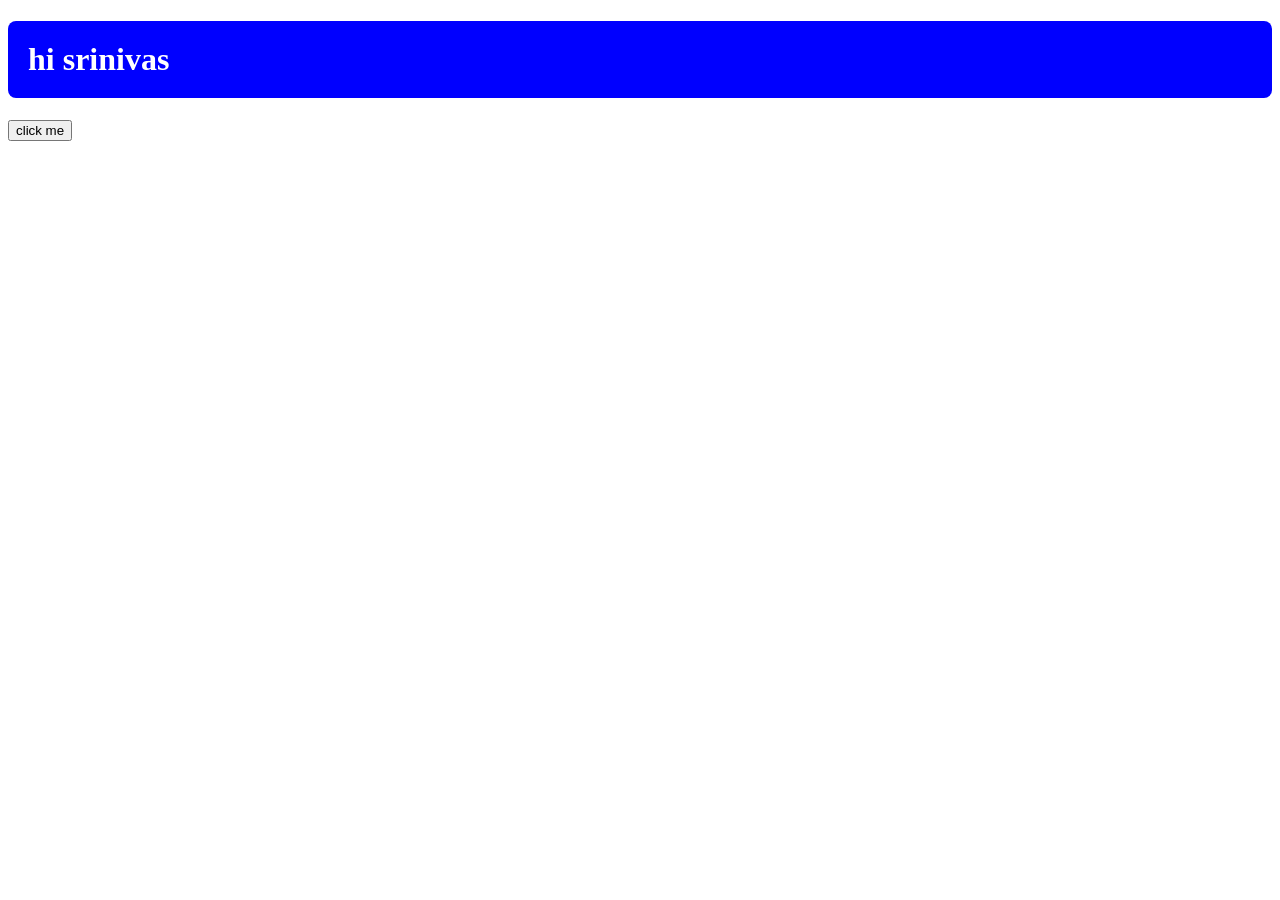
==== index.html @ d7db7564 "Fix script source path in index.html" ====
<!doctype html>
<html>
  <head>
    <title> hcj </title>
    <link rel="stylesheet" href="./styles.css">
  </head>
  <body>
    <h1> hi srinivas </h1>
    <button onclick="myFunction()">click me</button>
    <script src="./script.js"></script>
    
  </body>
</html>
---- styles.css ----
h1 {
  background-color:blue;
  color:white;
  padding:20px;
  border-radius: 8px;
}
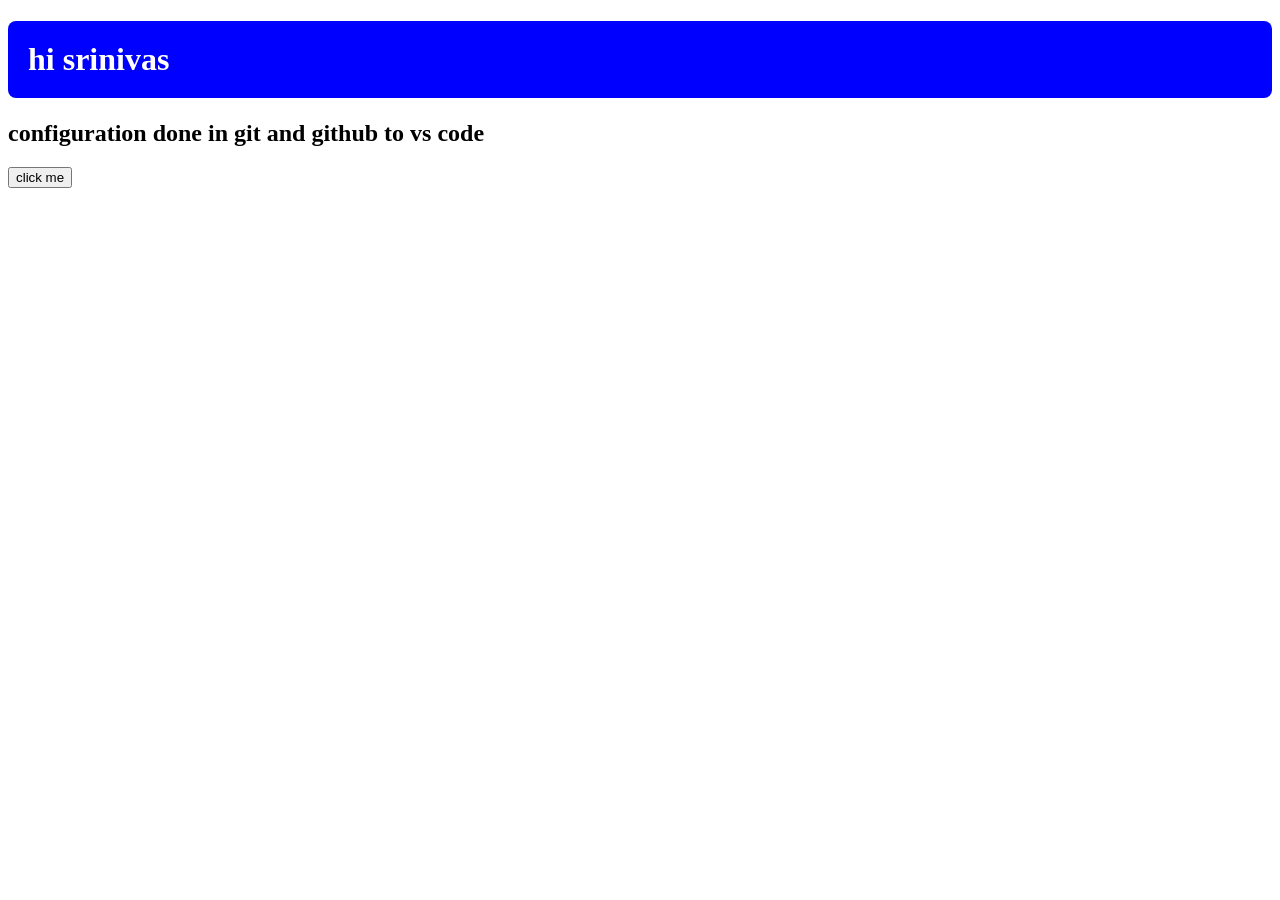
==== commit 7d492303: "git configuration done" ====
--- a/index.html
+++ b/index.html
@@ -5,9 +5,9 @@
     <link rel="stylesheet" href="./styles.css">
   </head>
   <body>
-    <h1> hi srinivas </h1>
+    <h1 id="heading"> hi srinivas </h1>
+    <h2>configuration done in git and github to vs code</h2>
     <button onclick="myFunction()">click me</button>
     <script src="./script.js"></script>
-    
   </body>
 </html>
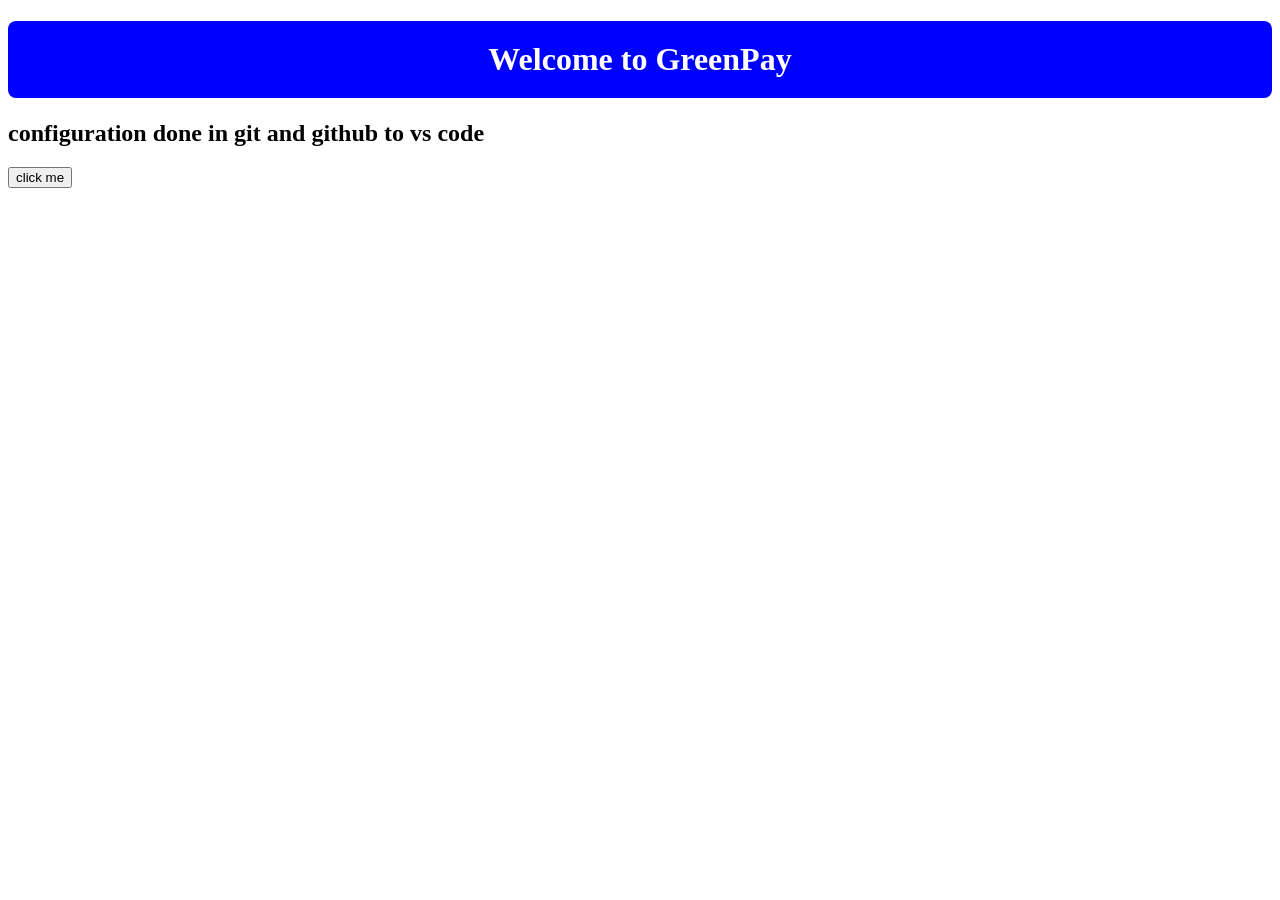
==== commit 5486c39a: "hedding changed" ====
--- a/index.html
+++ b/index.html
@@ -5,7 +5,7 @@
     <link rel="stylesheet" href="./styles.css">
   </head>
   <body>
-    <h1 id="heading"> hi srinivas </h1>
+    <h1 id="heading">Welcome to GreenPay</h1>
     <h2>configuration done in git and github to vs code</h2>
     <button onclick="myFunction()">click me</button>
     <script src="./script.js"></script>
--- a/styles.css
+++ b/styles.css
@@ -3,4 +3,5 @@
   color:white;
   padding:20px;
   border-radius: 8px;
+  text-align: center;
 }
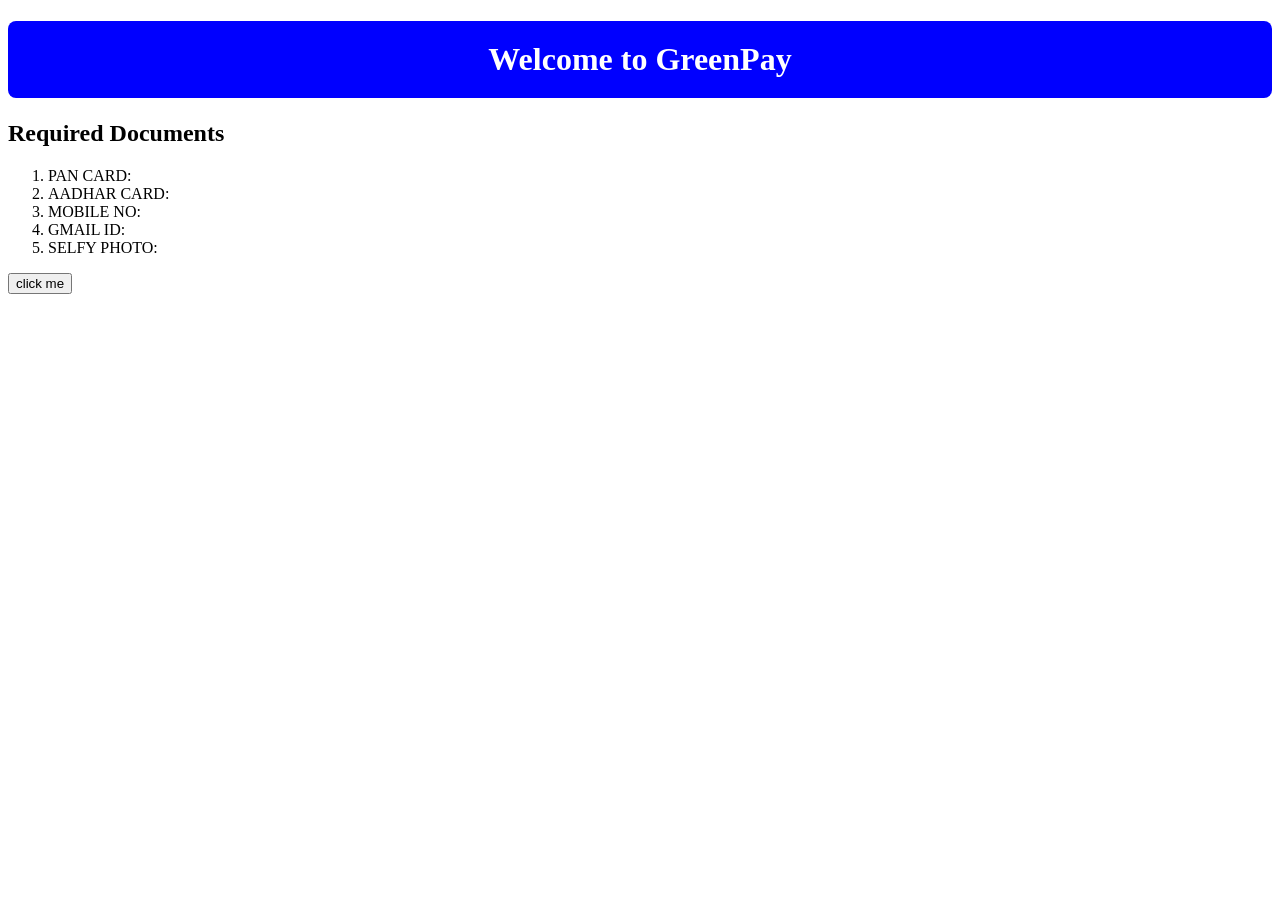
==== commit b814ec6d: "REQUIRED DOCUMENTS UPDATED" ====
--- a/index.html
+++ b/index.html
@@ -6,7 +6,14 @@
   </head>
   <body>
     <h1 id="heading">Welcome to GreenPay</h1>
-    <h2>configuration done in git and github to vs code</h2>
+    <h2>Required Documents</h2>
+    <ol>
+      <li>PAN CARD:</li>
+      <li>AADHAR CARD:</li>
+      <li>MOBILE NO:</li>
+      <li>GMAIL ID:</li>
+      <li>SELFY PHOTO:</li>
+    </ol>
     <button onclick="myFunction()">click me</button>
     <script src="./script.js"></script>
   </body>
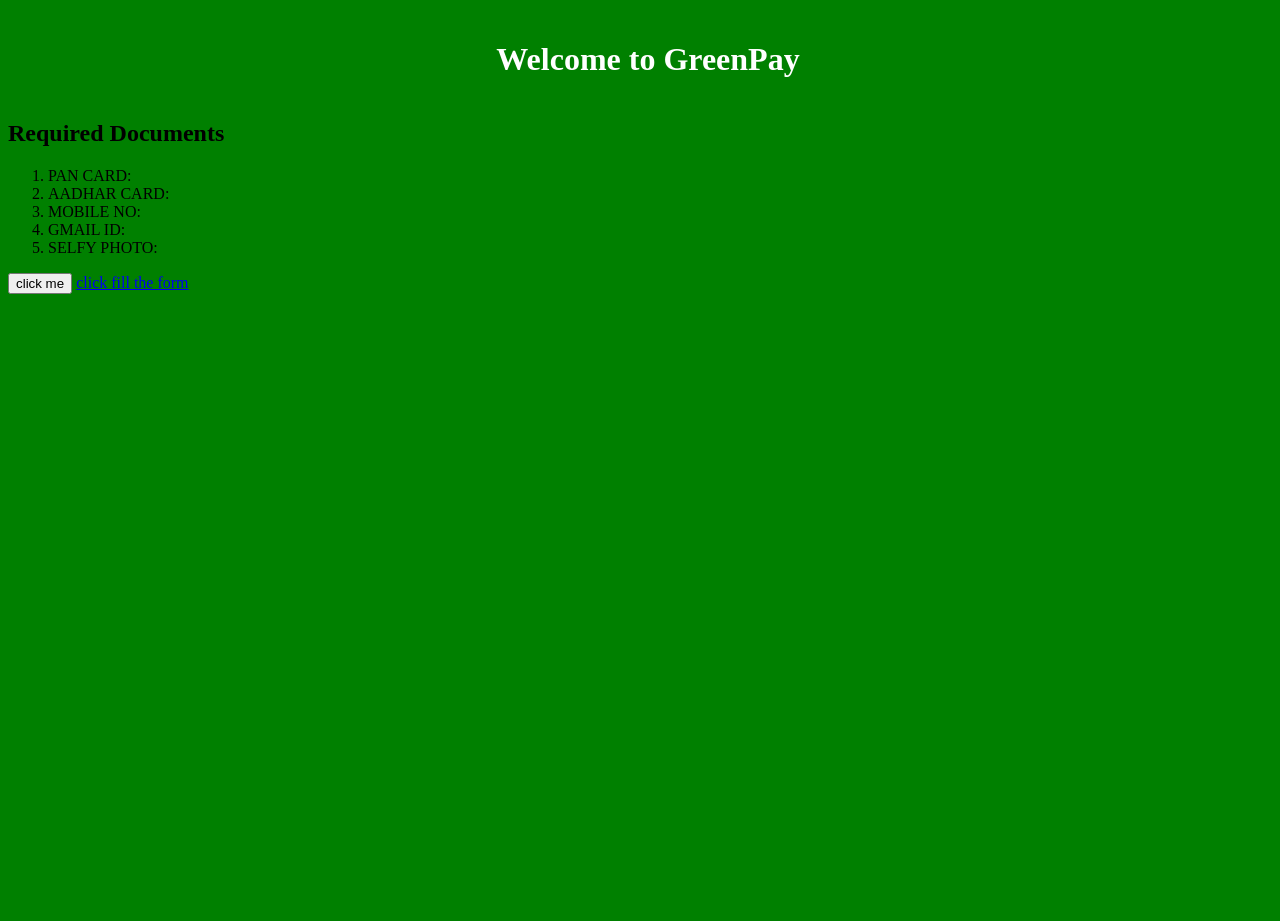
==== commit 0602baac: "form created" ====
--- a/index.html
+++ b/index.html
@@ -16,5 +16,6 @@
     </ol>
     <button onclick="myFunction()">click me</button>
     <script src="./script.js"></script>
+    <a href="./form.html">click fill the form</a>
   </body>
 </html>
--- a/styles.css
+++ b/styles.css
@@ -1,5 +1,10 @@
+HTML,BODY{
+  background-color: green;
+  height: 100%;
+  width: 100%;
+}
 h1 {
-  background-color:blue;
+ /* background-color:blue;*/
   color:white;
   padding:20px;
   border-radius: 8px;
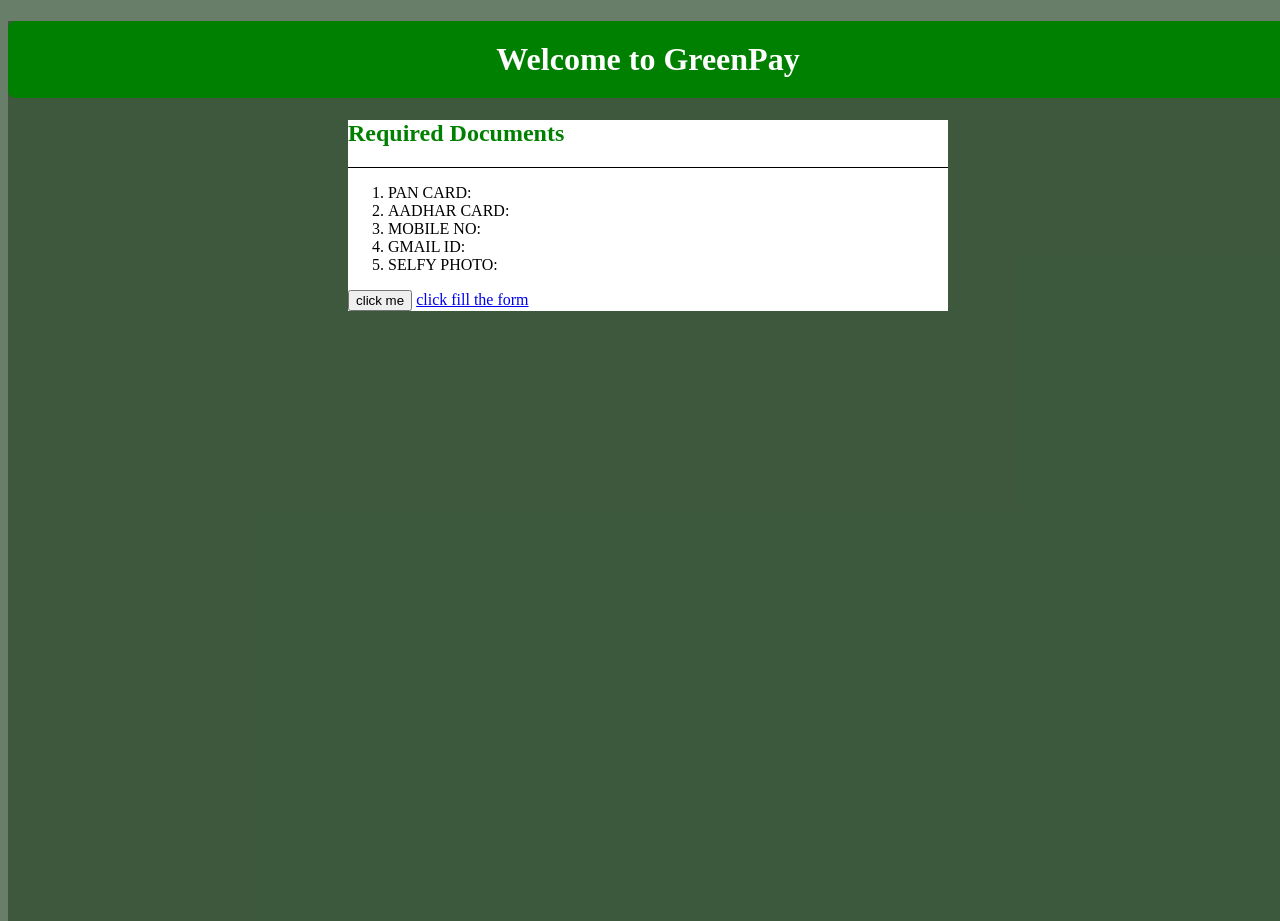
==== commit 24505ce6: "changes in body" ====
--- a/index.html
+++ b/index.html
@@ -6,7 +6,10 @@
   </head>
   <body>
     <h1 id="heading">Welcome to GreenPay</h1>
+    <div class="container">
+      <div id="container1">
     <h2>Required Documents</h2>
+       </div>
     <ol>
       <li>PAN CARD:</li>
       <li>AADHAR CARD:</li>
@@ -17,5 +20,7 @@
     <button onclick="myFunction()">click me</button>
     <script src="./script.js"></script>
     <a href="./form.html">click fill the form</a>
+    </div>
+
   </body>
 </html>
--- a/styles.css
+++ b/styles.css
@@ -1,12 +1,40 @@
 HTML,BODY{
-  background-color: green;
+  background-color: rgba(43, 73, 43, 0.705);
   height: 100%;
   width: 100%;
 }
-h1 {
- /* background-color:blue;*/
+.container{
+
+text-align:left;
+margin: auto;
+max-width: 600px;
+background-color: white;
+}
+#heading {
+  background-color:green;
   color:white;
   padding:20px;
   border-radius: 8px;
   text-align: center;
 }
+#form{
+  height: 100%;
+  width: 50%;
+  background-color: green;
+  color:whitesmoke;
+}
+
+#panNo{
+  padding-bottom: 25px;
+  background-color: green;
+  justify-content:space-between;
+  display: flex;
+  max-width: 100%;
+}
+#container1{
+  color: green;
+  margin-bottom: non;
+  border-bottom: 1px solid black;
+
+
+}
